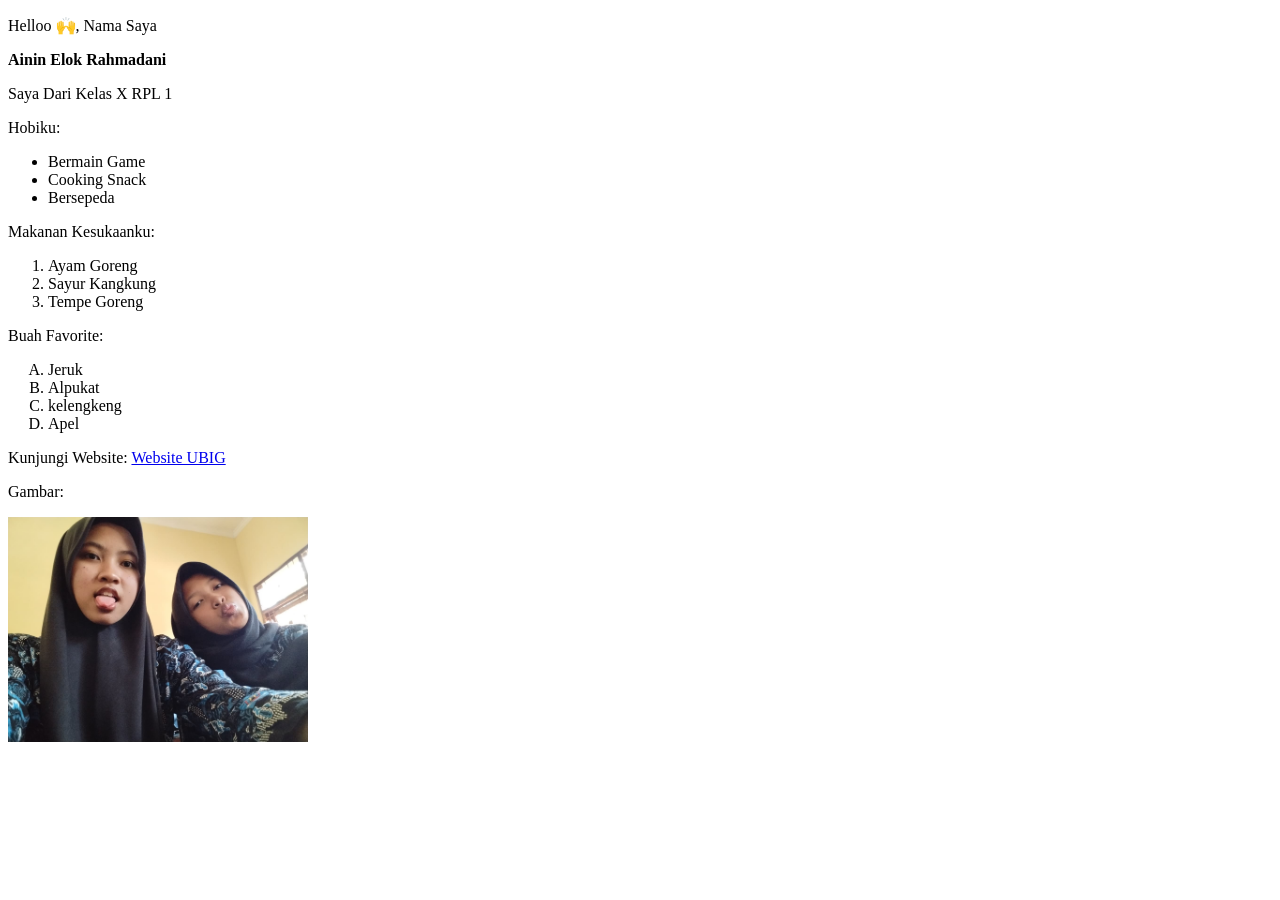
==== index.html @ 50402014 "Mendaftarkan file HTML dan CSS profil digital" ====
<!DOCTYPE html>
<html lang="en">
<head>
    <meta charset="UTF-8">
    <meta name="viewport" content="width=device-width, initial-scale=1.0">
    <title>Document</title>
</head>
<body>
        <p>Helloo 🙌, Nama Saya</p>
        <strong>Ainin Elok Rahmadani</strong>
        <p>Saya Dari Kelas X RPL 1</p>
   
        <P>Hobiku:</P>
            <ul>
                <li>Bermain Game</li>
                <LI>Cooking Snack</LI>
                <li>Bersepeda</li>
            </ul>
     
        <p>Makanan Kesukaanku:</p>
            <ol>
                <li>Ayam Goreng</li>
                <LI>Sayur Kangkung</LI>
                <li>Tempe Goreng</li>
            </ol>
        
        <p>Buah Favorite:</p>
            <ol type="A">
                <li>Jeruk</li>
                <LI>Alpukat</LI>
                <li>kelengkeng</li>
                <li>Apel</li>
            </ol>
    
        <p>Kunjungi Website:
        <a href="http://ubig.co.id">Website UBIG</a>
        </P>
   
        <P>Gambar:</P>
        <img src="foto 1/image.png"width="300">
    
</body>
</htm
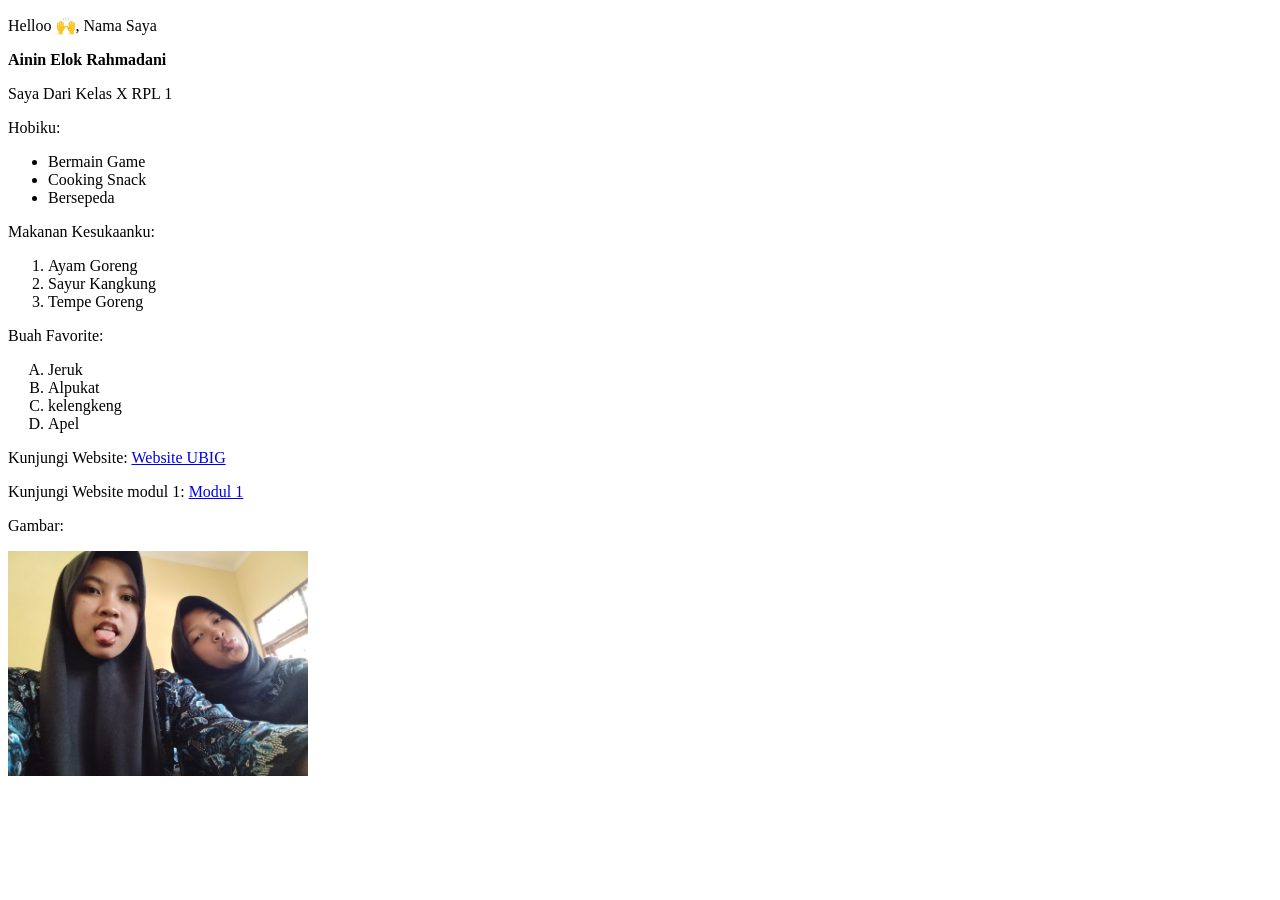
==== commit 93a4efd9: "perubahan" ====
--- a/index.html
+++ b/index.html
@@ -35,9 +35,13 @@
         <p>Kunjungi Website:
         <a href="http://ubig.co.id">Website UBIG</a>
         </P>
+
+        <p>Kunjungi Website modul 1:
+        <a href="tugas mandiri.html">Modul 1</a>
+        </P>
    
         <P>Gambar:</P>
         <img src="foto 1/image.png"width="300">
     
 </body>
-</htm+</html>
